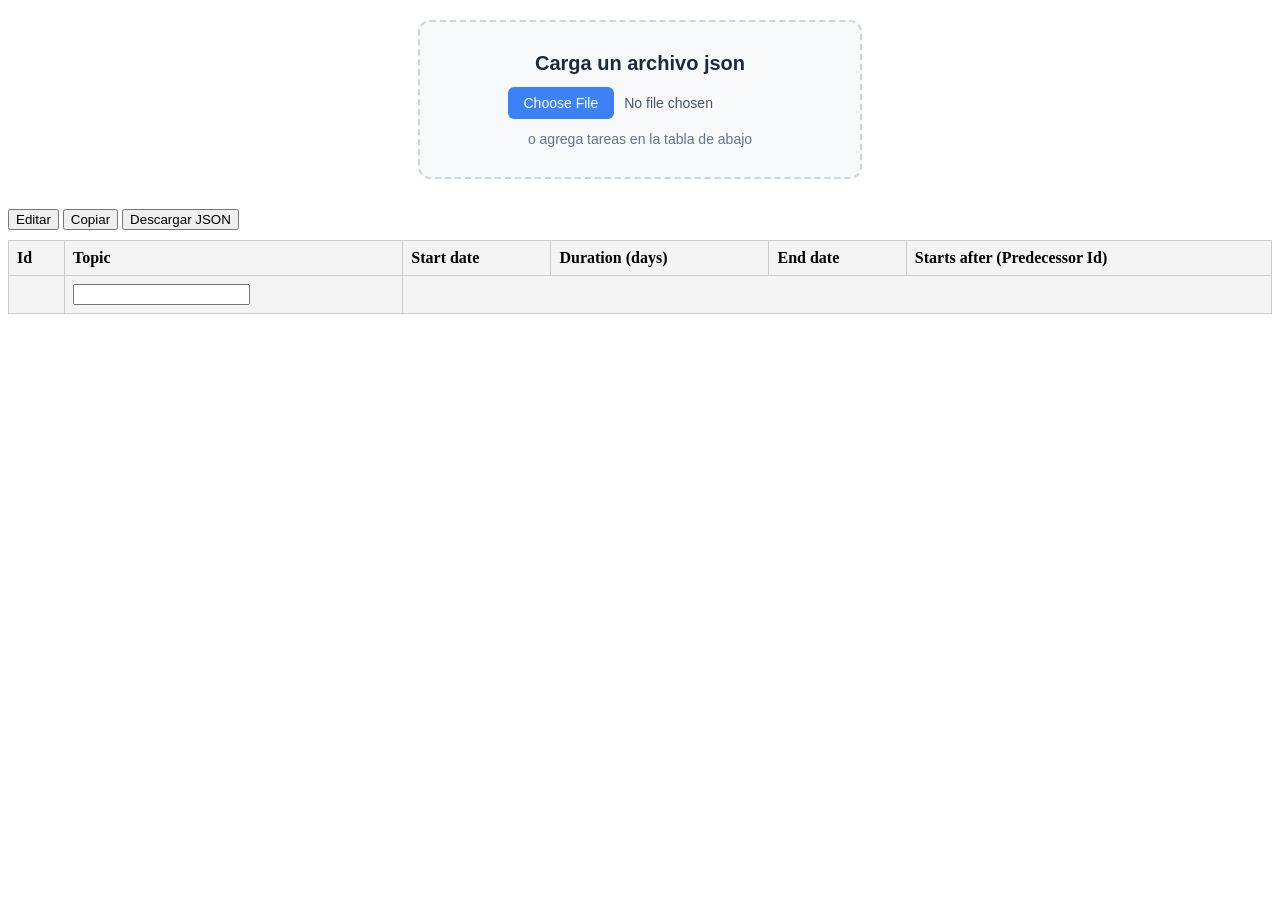
==== index.html @ 9da2d983 "json export import" ====
<!DOCTYPE html>
<html lang="en">

<head>
    <meta charset="UTF-8">
    <meta name="viewport" content="width=device-width, initial-scale=1.0">
    <title>Gantt</title>

    <link rel="stylesheet" href="style.css">
    <link rel="stylesheet" href="gantt.css">
    <link rel="stylesheet" href="file-dropzone.css">
</head>

<body>
    <div class="gantt-container">
        <!-- Columna estática para los nombres de las tareas (Izquierda) -->
        <div class="gantt-tasks" id="ganttTasks">
            
        </div>

        <!-- Área con scroll para la línea de tiempo gráfica (Derecha) -->
        <div class="gantt-timeline" id="ganttTimeline">
            <div class="gantt-timeline-header" id="timelineHeader"></div>
            <div class="gantt-timeline-body" id="timelineBody"></div>
        </div>
    </div>

    <div class="file-dropzone hidden">
        <h2>Carga un archivo json</h2>
        <input type="file" name="gantt-file" id="gantt-file" accept="json">
        <p>o agrega tareas en la tabla de abajo</p>
    </div>

    <div style="padding: 5px;"></div>

    <header>
        <button onclick="toggleEdit()">Editar</button>
        <button onclick="copyToClipboard()">Copiar</button>
        <button onclick="donwloadJson()">Descargar JSON</button>
    </header>
    <table>
        <thead>
            <tr>
                <th>Id</th>
                <th>Topic</th>
                <th>Start date</th>
                <th>Duration (days)</th>
                <th>End date</th>
                <th>Starts after (Predecessor Id)</th>
            </tr>
            <tr>
                <th></th>
                <th><input name="filter" type="search" oninput="onFilterChange(event)"></th>
                <th colspan="4"></th>
            </tr>
        </thead>
        <tbody></tbody>
    </table>

    <script>
        var localData = localStorage.getItem("gantt_data");

        var data = localData ? JSON.parse(localData) : [];

        var ganttContainer = document.querySelector("div.gantt-container");
        var fileDropzoneContainer = document.querySelector("div.file-dropzone");
        var tbody = document.querySelector("tbody");

        var currentFilter = "";

        function saveToLocalStorage() {
            localStorage.setItem("gantt_data", JSON.stringify(data.filter(d=>d.title.trim()!="")));
        }
    </script>

    <script src="script.js"></script>

    <script>
        function toggleFileInput(){
            var showDropZone = data.filter(d=>d.title.trim()!="").length == 0;
            ganttContainer.classList.toggle("hidden", showDropZone);
            fileDropzoneContainer.classList.toggle("hidden", !showDropZone);
        }
    </script>

    <script>
                function onFileInput(e) {
            const file = e.target.files[0];
            if (!file) return;

            const reader = new FileReader();
            reader.onload = function(event) {
                try {
                    // Parsea el contenido JSON del archivo
                    const parsedData = JSON.parse(event.target.result);
                    
                    if (Array.isArray(parsedData)) {
                        // Filtra filas vacías que puedan venir en el archivo
                        data = parsedData.filter(d => d.title && d.title.trim() !== "");
                        
                        // Si está en modo edición, asegura la fila borrador al final
                        if (isEditable()) {
                            ensureRowPlaceholder();
                        }

                        // Guarda en LocalStorage y refresca la interfaz completa
                        saveToLocalStorage();
                        renderTable();
                        renderGantt();
                        toggleFileInput();
                    } else {
                        alert("El formato del JSON debe ser un arreglo de tareas.");
                    }
                } catch (error) {
                    alert("Error al leer el archivo JSON. Asegúrate de que sea válido.");
                    console.error(error);
                }
            };
            reader.readAsText(file);
        }

        function donwloadJson() {
            // Filtra los datos para no incluir la última fila comodín/placeholder vacía
            const cleanData = data.filter(d => d.title && d.title.trim() !== "");
            
            // Convierte el arreglo a un string JSON formateado
            const jsonString = JSON.stringify(cleanData, null, 2);
            
            // Crea un blob con el contenido y genera un enlace de descarga temporal
            const blob = new Blob([jsonString], { type: "application/json" });
            const url = URL.createObjectURL(blob);
            
            const link = document.createElement("a");
            link.href = url;
            link.download = "gantt_tasks.json"; // Nombre por defecto del archivo
            
            // Simula el click para disparar la descarga en el navegador
            document.body.appendChild(link);
            link.click();
            
            // Limpia el DOM remoto removiendo el enlace temporal
            document.body.removeChild(link);
            URL.revokeObjectURL(url);
        }

                // Escucha cuando el usuario selecciona un archivo en el input
        document.getElementById("gantt-file").addEventListener("change", onFileInput);
    </script>

    <script>
        function toggleEdit() {
            tbody.classList.toggle("editable");
            // Agrega fila vacía si se pasa a modo edición y no hay una fila borrador
            if (isEditable()) {
                ensureRowPlaceholder();
            } else {
                removeRowPlaceholder();
            }
            renderTable();
            renderGantt();
            toggleFileInput();
        }
        function isEditable() {
            return tbody.classList.contains("editable");
        }
    </script>

    <script>
        function copyToClipboard() {
            var headers = Array.from(document.querySelectorAll("thead tr:first-child th"))
                .map(th => th.innerText.trim());

            var rows = [headers.join("\t")];

            data.forEach(task => {
                if (!task.id && !task.title) return;

                var rowCells = [
                    task.id || "",
                    task.title || "",
                    task.start_date || "",
                    task.duration || "1",
                    task.end_date || "",
                    task.predecessor || ""
                ];

                rows.push(rowCells.join("\t"));
            });

            var clipboardText = rows.join("\n");

            navigator.clipboard.writeText(clipboardText)
                .then(() => alert("Datos copiados"))
                .catch(err => console.error("Error al copiar al portapapeles: ", err));
        }
    </script>

    <script>
        function formatDate(date) {
            if (!date || isNaN(date.getTime())) return "";
            return date.toISOString().split('T')[0];
        }

        function addBusinessDays(dateStr, days) {
            if (!dateStr) return "";
            // Forzamos la hora para evitar problemas de zona horaria
            var date = new Date(dateStr + "T00:00:00");
            var remainingDays = parseInt(days || 0, 10);

            // Mientras queden días por sumar...
            while (remainingDays > 0) {
                // Avanzamos un día natural
                date.setDate(date.getDate() + 1);

                var dayOfWeek = date.getDay();

                // 0 = Domingo, 6 = Sábado.
                // Si NO es fin de semana, descontamos 1 de la duración pendiente.
                if (dayOfWeek !== 0 && dayOfWeek !== 6) {
                    remainingDays--;
                }
            }
            return formatDate(date);
        }

        function generateId() {
            return Math.floor(Math.random() * 10000).toString();
        }

        function calculateTaskDates(task) {
            task.start_date = getStartDate(task);
            task.end_date = getEndDate(task);
        }

        function getStartDate(task) {
            if (task.predecessor) {
                var pred = data.find(t => t.id === task.predecessor);
                if (pred) {
                    return getEndDate(pred);
                }
            }
            return task.start_date || formatDate(new Date());
        }

        function getEndDate(task) {
            // LÓGICA ACTUALIZADA
            var start = task.start_date || getStartDate(task);
            var duration = parseInt(task.duration, 10);

            if (isNaN(duration) || duration < 1) duration = 1;

            // Usamos la nueva función en lugar de addDays
            return addBusinessDays(start, duration);
        }

        function updateSuccessorTasks(parentTask) {
            data.forEach(task => {
                if (task.predecessor === parentTask.id) {
                    calculateTaskDates(task);
                    updateSuccessorTasks(task);
                }
            });
        }

        function getRowPlaceholder(){
            return { id: generateId(), title: "", duration: "1" }
        }
        
        function ensureRowPlaceholder() {
            var lastTask = data[data.length - 1];
            if (!lastTask || lastTask.title.trim() !== "") {
                data.push({ id: generateId(), title: "", duration: "1" });
            }
        }

        function removeRowPlaceholder() {
            var lastTask = data[data.length - 1];
            if (!lastTask || lastTask.title == "") {
                data = data.filter(d=>d.title.trim()!="");
            }
        }

        function onFilterChange(e) {
            currentFilter = e.target.value.toLowerCase();
            renderTable();
        }

        function onInputBlur(e, index, field) {
            var value = e.target.value;
            var task = data[index];

            if (!task) return;

            if (task[field] === value) return;

            task[field] = value;

            if (field === "predecessor" || field === "start_date" || field === "duration") {
                calculateTaskDates(task);
                updateSuccessorTasks(task);
            }

            if (index === data.length - 1 && task.title !== "") {
                ensureRowPlaceholder();
            }

            renderTable();
            renderGantt();
            saveToLocalStorage();
            toggleFileInput();
        }

        function renderTable() {
            if (!tbody) return;
            tbody.innerHTML = "";

            if (!isEditable()){
                data = data.filter(d=>d.title.trim()!="");
            }

            data.forEach(task => calculateTaskDates(task));

            data.forEach((rowContent, index) => {
                if (currentFilter && !rowContent.title.toLowerCase().includes(currentFilter)) {
                    if (index !== data.length - 1 || rowContent.title !== "") return;
                }

                var row = document.createElement("tr");
                row.innerHTML = `
                <td>
                    <span>${rowContent.id || ''}</span>
                    <input type="text" value="${rowContent.id || ''}" onblur="onInputBlur(event, ${index}, 'id')">
                </td>
                <td>
                    <span>${rowContent.title || ''}</span>
                    <input type="text" value="${rowContent.title || ''}" onblur="onInputBlur(event, ${index}, 'title')">
                </td>
                <td>
                    <span>${rowContent.start_date || ''}</span>
                    <input type="date" value="${rowContent.start_date || ''}" onblur="onInputBlur(event, ${index}, 'start_date')" ${rowContent.predecessor ? 'disabled' : ''}>
                </td>
                <td>
                    <span>${rowContent.duration || '1'}</span>
                    <input type="number" min="1" value="${rowContent.duration || '1'}" onblur="onInputBlur(event, ${index}, 'duration')">
                </td>
                <td>
                    <span>${rowContent.end_date || ''}</span>
                    <input type="date" value="${rowContent.end_date || ''}" disabled>
                </td>
                <td>
                    <span>${rowContent.predecessor || ''}</span>
                    <input type="text" value="${rowContent.predecessor || ''}" onblur="onInputBlur(event, ${index}, 'predecessor')">
                </td>
                `;
                tbody.appendChild(row);
            });
        }

        // Renderizado inicial
        renderTable();
        renderGantt();
        toggleFileInput();
    </script>

</body>

</html>
---- style.css ----
table {
    border-collapse: collapse;
    width: 100%;
    margin-top: 10px;
}

th,
td {
    border: 1px solid #ccc;
    padding: 8px;
    text-align: left;
}

th {
    background-color: #f4f4f4;
}

/* Control de visualización mediante CSS */
td input {
    display: none;
    width: 100%;
    box-sizing: border-box;
    padding: 4px;
}

td span {
    display: inline-block;
    width: 100%;
    min-height: 1.2em;
}

/* Cuando tbody tiene la clase editable, muestra inputs y oculta spans */
tbody.editable td input {
    display: block;
}

tbody.editable td span {
    display: none;
}

.hidden {
    display: none !important;
}
---- gantt.css ----
:root {
    --bg-color: #f4f7f6;
    --text-color: #333;
    --border-color: #e0e0e0;
    
    /* Variable Maestra: Cambia este valor y todo el Gantt se adaptará solo */
    --row-height: 30px;
    --header-height: 50px;
    
    /* Paleta de colores */
    --color-default: #94a3b8;
    --color-migrar: #3b82f6;
    --color-qa: #eab308;
    --color-validacion: #10b981;
    --color-inicio: #8b5cf6;
}

.gantt-container {
    display: flex;
    background: #fff;
    border-radius: 8px;
    box-shadow: 0 4px 6px -1px rgba(0,0,0,0.1);
    overflow: hidden;
    max-width: 100%;
}

/* Panel de Tareas (Izquierda) */
.gantt-tasks {
    width: 320px;
    flex-shrink: 0;
    border-right: 2px solid var(--border-color);
    background: #fff;
    z-index: 2;
}

.gantt-tasks-header {
    height: var(--header-height);
    display: flex;
    align-items: center;
    padding: 0 15px;
    font-weight: bold;
    background: #f8fafc;
    border-bottom: 2px solid var(--border-color);
}

.task-row {
    height: var(--row-height);
    display: flex;
    align-items: center;
    padding: 0 15px;
    border-bottom: 1px solid var(--border-color);
    font-size: calc(var(--row-height) * 0.325); /* Escala dinámica de texto */
    white-space: nowrap;
    overflow: hidden;
    text-overflow: ellipsis;
    box-sizing: border-box;
}

/* Área del Calendario (Derecha) */
.gantt-timeline {
    flex-grow: 1;
    overflow-x: auto;
    position: relative;
    background: #fff;
}

.gantt-timeline-header {
    height: var(--header-height);
    position: relative;
    background: #f8fafc;
    border-bottom: 2px solid var(--border-color);
    box-sizing: border-box;
}

.date-cell {
    position: absolute;
    bottom: 5px;
    transform: translateX(-50%);
    font-size: 11px;
    font-weight: 600;
    color: #64748b;
    text-align: center;
    white-space: nowrap;
}

.gantt-timeline-body {
    position: relative;
}

/* Líneas de fondo de la cuadrícula */
.grid-line {
    position: absolute;
    top: 0;
    bottom: 0;
    border-left: 1px dashed #e2e8f0;
    z-index: 1;
    pointer-events: none;
}

.timeline-row {
    height: var(--row-height);
    position: relative;
    border-bottom: 1px solid var(--border-color);
    box-sizing: border-box;
    z-index: 2;
}

/* Estilo de las Barras del Gráfico (Proporcional a --row-height) */
.gantt-bar {
    position: absolute;
    /* Margen superior del 20% del alto de la fila */
    top: calc(var(--row-height) * 0.2); 
    /* Altura del 60% del alto de la fila */
    height: calc(var(--row-height) * 0.6); 
    border-radius: calc(var(--row-height) * 0.1); /* Bordes proporcionales */
    opacity: 0.85;
    transition: all 0.3s ease;
    cursor: pointer;
    display: flex;
    align-items: center;
    padding: 0 8px;
    box-sizing: border-box;
    box-shadow: 0 2px 4px rgba(0,0,0,0.05);
}

.gantt-bar:hover {
    opacity: 1;
    transform: scaleY(1.05);
    box-shadow: 0 4px 6px rgba(0,0,0,0.15);
}

.gantt-bar-text {
    font-size: calc(var(--row-height) * 0.275); /* Texto interno responsivo */
    color: #fff;
    font-weight: bold;
    overflow: hidden;
    text-overflow: ellipsis;
    white-space: nowrap;
}

/* Clases de Color según Categoría */
.bar-buscar { background-color: var(--color-inicio); }
.bar-migrar { background-color: var(--color-migrar); }
.bar-qa { background-color: var(--color-qa); }
.bar-qa .gantt-bar-text { color: #1e293b; } 
.bar-validacion { background-color: var(--color-validacion); }
.bar-default { background-color: var(--color-default); }

/* Tooltip Dinámico interactivo */
.gantt-bar::after {
    content: attr(data-tooltip);
    position: absolute;
    bottom: 130%;
    left: 50%;
    transform: translateX(-50%);
    background: #1e293b;
    color: #fff;
    padding: 6px 10px;
    border-radius: 4px;
    font-size: 11px;
    white-space: nowrap;
    opacity: 0;
    visibility: hidden;
    transition: opacity 0.2s;
    z-index: 10;
    box-shadow: 0 10px 15px -3px rgba(0,0,0,0.3);
}

.gantt-bar:hover::after {
    opacity: 1;
    visibility: visible;
}
---- file-dropzone.css ----
.file-dropzone {
  /* Layout and Spacing */
  max-width: 400px;
  margin: 20px auto;
  padding: 30px 20px;
  
  /* Styling */
  background-color: #f8f9fa;
  border: 2px dashed #cbd5e1;
  border-radius: 12px;
  
  /* Alignment */
  text-align: center;
  display: flex;
  flex-direction: column;
  align-items: center;
  gap: 12px;
  
  /* Animation */
  transition: all 0.3s ease;
}

/* Hover and Drag Effects */
.file-dropzone:hover {
  border-color: #3b82f6;
  background-color: #eff6ff;
  cursor: pointer;
}

/* Typography */
.file-dropzone h2 {
  font-family: sans-serif;
  font-size: 1.25rem;
  color: #1e293b;
  margin: 0;
}

.file-dropzone p {
  font-family: sans-serif;
  font-size: 0.875rem;
  color: #64748b;
  margin: 0;
}

/* File Input Customization */
.file-dropzone input[type="file"] {
  font-size: 0.875rem;
  color: #475569;
}

.file-dropzone input[type="file"]::file-selector-button {
  background-color: #3b82f6;
  color: white;
  border: none;
  padding: 8px 16px;
  border-radius: 6px;
  font-weight: 500;
  cursor: pointer;
  margin-right: 10px;
  transition: background 0.2s;
}

.file-dropzone input[type="file"]::file-selector-button:hover {
  background-color: #2563eb;
}
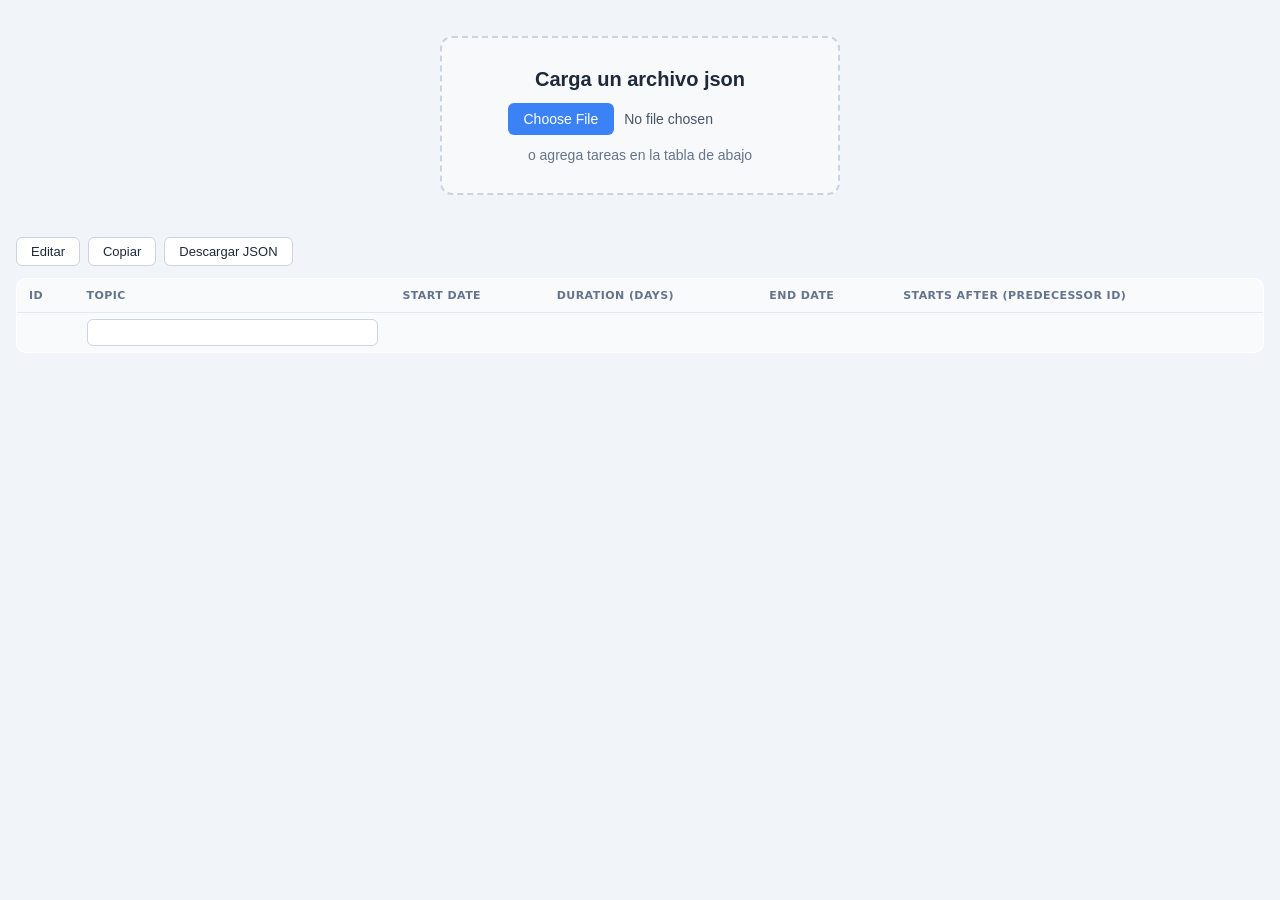
==== commit 759e7223: "move logic to separate js files" ====
--- a/index.html
+++ b/index.html
@@ -15,7 +15,7 @@
     <div class="gantt-container">
         <!-- Columna estática para los nombres de las tareas (Izquierda) -->
         <div class="gantt-tasks" id="ganttTasks">
-            
+
         </div>
 
         <!-- Área con scroll para la línea de tiempo gráfica (Derecha) -->
@@ -57,311 +57,7 @@
         <tbody></tbody>
     </table>
 
-    <script>
-        var localData = localStorage.getItem("gantt_data");
-
-        var data = localData ? JSON.parse(localData) : [];
-
-        var ganttContainer = document.querySelector("div.gantt-container");
-        var fileDropzoneContainer = document.querySelector("div.file-dropzone");
-        var tbody = document.querySelector("tbody");
-
-        var currentFilter = "";
-
-        function saveToLocalStorage() {
-            localStorage.setItem("gantt_data", JSON.stringify(data.filter(d=>d.title.trim()!="")));
-        }
-    </script>
-
-    <script src="script.js"></script>
-
-    <script>
-        function toggleFileInput(){
-            var showDropZone = data.filter(d=>d.title.trim()!="").length == 0;
-            ganttContainer.classList.toggle("hidden", showDropZone);
-            fileDropzoneContainer.classList.toggle("hidden", !showDropZone);
-        }
-    </script>
-
-    <script>
-                function onFileInput(e) {
-            const file = e.target.files[0];
-            if (!file) return;
-
-            const reader = new FileReader();
-            reader.onload = function(event) {
-                try {
-                    // Parsea el contenido JSON del archivo
-                    const parsedData = JSON.parse(event.target.result);
-                    
-                    if (Array.isArray(parsedData)) {
-                        // Filtra filas vacías que puedan venir en el archivo
-                        data = parsedData.filter(d => d.title && d.title.trim() !== "");
-                        
-                        // Si está en modo edición, asegura la fila borrador al final
-                        if (isEditable()) {
-                            ensureRowPlaceholder();
-                        }
-
-                        // Guarda en LocalStorage y refresca la interfaz completa
-                        saveToLocalStorage();
-                        renderTable();
-                        renderGantt();
-                        toggleFileInput();
-                    } else {
-                        alert("El formato del JSON debe ser un arreglo de tareas.");
-                    }
-                } catch (error) {
-                    alert("Error al leer el archivo JSON. Asegúrate de que sea válido.");
-                    console.error(error);
-                }
-            };
-            reader.readAsText(file);
-        }
-
-        function donwloadJson() {
-            // Filtra los datos para no incluir la última fila comodín/placeholder vacía
-            const cleanData = data.filter(d => d.title && d.title.trim() !== "");
-            
-            // Convierte el arreglo a un string JSON formateado
-            const jsonString = JSON.stringify(cleanData, null, 2);
-            
-            // Crea un blob con el contenido y genera un enlace de descarga temporal
-            const blob = new Blob([jsonString], { type: "application/json" });
-            const url = URL.createObjectURL(blob);
-            
-            const link = document.createElement("a");
-            link.href = url;
-            link.download = "gantt_tasks.json"; // Nombre por defecto del archivo
-            
-            // Simula el click para disparar la descarga en el navegador
-            document.body.appendChild(link);
-            link.click();
-            
-            // Limpia el DOM remoto removiendo el enlace temporal
-            document.body.removeChild(link);
-            URL.revokeObjectURL(url);
-        }
-
-                // Escucha cuando el usuario selecciona un archivo en el input
-        document.getElementById("gantt-file").addEventListener("change", onFileInput);
-    </script>
-
-    <script>
-        function toggleEdit() {
-            tbody.classList.toggle("editable");
-            // Agrega fila vacía si se pasa a modo edición y no hay una fila borrador
-            if (isEditable()) {
-                ensureRowPlaceholder();
-            } else {
-                removeRowPlaceholder();
-            }
-            renderTable();
-            renderGantt();
-            toggleFileInput();
-        }
-        function isEditable() {
-            return tbody.classList.contains("editable");
-        }
-    </script>
-
-    <script>
-        function copyToClipboard() {
-            var headers = Array.from(document.querySelectorAll("thead tr:first-child th"))
-                .map(th => th.innerText.trim());
-
-            var rows = [headers.join("\t")];
-
-            data.forEach(task => {
-                if (!task.id && !task.title) return;
-
-                var rowCells = [
-                    task.id || "",
-                    task.title || "",
-                    task.start_date || "",
-                    task.duration || "1",
-                    task.end_date || "",
-                    task.predecessor || ""
-                ];
-
-                rows.push(rowCells.join("\t"));
-            });
-
-            var clipboardText = rows.join("\n");
-
-            navigator.clipboard.writeText(clipboardText)
-                .then(() => alert("Datos copiados"))
-                .catch(err => console.error("Error al copiar al portapapeles: ", err));
-        }
-    </script>
-
-    <script>
-        function formatDate(date) {
-            if (!date || isNaN(date.getTime())) return "";
-            return date.toISOString().split('T')[0];
-        }
-
-        function addBusinessDays(dateStr, days) {
-            if (!dateStr) return "";
-            // Forzamos la hora para evitar problemas de zona horaria
-            var date = new Date(dateStr + "T00:00:00");
-            var remainingDays = parseInt(days || 0, 10);
-
-            // Mientras queden días por sumar...
-            while (remainingDays > 0) {
-                // Avanzamos un día natural
-                date.setDate(date.getDate() + 1);
-
-                var dayOfWeek = date.getDay();
-
-                // 0 = Domingo, 6 = Sábado.
-                // Si NO es fin de semana, descontamos 1 de la duración pendiente.
-                if (dayOfWeek !== 0 && dayOfWeek !== 6) {
-                    remainingDays--;
-                }
-            }
-            return formatDate(date);
-        }
-
-        function generateId() {
-            return Math.floor(Math.random() * 10000).toString();
-        }
-
-        function calculateTaskDates(task) {
-            task.start_date = getStartDate(task);
-            task.end_date = getEndDate(task);
-        }
-
-        function getStartDate(task) {
-            if (task.predecessor) {
-                var pred = data.find(t => t.id === task.predecessor);
-                if (pred) {
-                    return getEndDate(pred);
-                }
-            }
-            return task.start_date || formatDate(new Date());
-        }
-
-        function getEndDate(task) {
-            // LÓGICA ACTUALIZADA
-            var start = task.start_date || getStartDate(task);
-            var duration = parseInt(task.duration, 10);
-
-            if (isNaN(duration) || duration < 1) duration = 1;
-
-            // Usamos la nueva función en lugar de addDays
-            return addBusinessDays(start, duration);
-        }
-
-        function updateSuccessorTasks(parentTask) {
-            data.forEach(task => {
-                if (task.predecessor === parentTask.id) {
-                    calculateTaskDates(task);
-                    updateSuccessorTasks(task);
-                }
-            });
-        }
-
-        function getRowPlaceholder(){
-            return { id: generateId(), title: "", duration: "1" }
-        }
-        
-        function ensureRowPlaceholder() {
-            var lastTask = data[data.length - 1];
-            if (!lastTask || lastTask.title.trim() !== "") {
-                data.push({ id: generateId(), title: "", duration: "1" });
-            }
-        }
-
-        function removeRowPlaceholder() {
-            var lastTask = data[data.length - 1];
-            if (!lastTask || lastTask.title == "") {
-                data = data.filter(d=>d.title.trim()!="");
-            }
-        }
-
-        function onFilterChange(e) {
-            currentFilter = e.target.value.toLowerCase();
-            renderTable();
-        }
-
-        function onInputBlur(e, index, field) {
-            var value = e.target.value;
-            var task = data[index];
-
-            if (!task) return;
-
-            if (task[field] === value) return;
-
-            task[field] = value;
-
-            if (field === "predecessor" || field === "start_date" || field === "duration") {
-                calculateTaskDates(task);
-                updateSuccessorTasks(task);
-            }
-
-            if (index === data.length - 1 && task.title !== "") {
-                ensureRowPlaceholder();
-            }
-
-            renderTable();
-            renderGantt();
-            saveToLocalStorage();
-            toggleFileInput();
-        }
-
-        function renderTable() {
-            if (!tbody) return;
-            tbody.innerHTML = "";
-
-            if (!isEditable()){
-                data = data.filter(d=>d.title.trim()!="");
-            }
-
-            data.forEach(task => calculateTaskDates(task));
-
-            data.forEach((rowContent, index) => {
-                if (currentFilter && !rowContent.title.toLowerCase().includes(currentFilter)) {
-                    if (index !== data.length - 1 || rowContent.title !== "") return;
-                }
-
-                var row = document.createElement("tr");
-                row.innerHTML = `
-                <td>
-                    <span>${rowContent.id || ''}</span>
-                    <input type="text" value="${rowContent.id || ''}" onblur="onInputBlur(event, ${index}, 'id')">
-                </td>
-                <td>
-                    <span>${rowContent.title || ''}</span>
-                    <input type="text" value="${rowContent.title || ''}" onblur="onInputBlur(event, ${index}, 'title')">
-                </td>
-                <td>
-                    <span>${rowContent.start_date || ''}</span>
-                    <input type="date" value="${rowContent.start_date || ''}" onblur="onInputBlur(event, ${index}, 'start_date')" ${rowContent.predecessor ? 'disabled' : ''}>
-                </td>
-                <td>
-                    <span>${rowContent.duration || '1'}</span>
-                    <input type="number" min="1" value="${rowContent.duration || '1'}" onblur="onInputBlur(event, ${index}, 'duration')">
-                </td>
-                <td>
-                    <span>${rowContent.end_date || ''}</span>
-                    <input type="date" value="${rowContent.end_date || ''}" disabled>
-                </td>
-                <td>
-                    <span>${rowContent.predecessor || ''}</span>
-                    <input type="text" value="${rowContent.predecessor || ''}" onblur="onInputBlur(event, ${index}, 'predecessor')">
-                </td>
-                `;
-                tbody.appendChild(row);
-            });
-        }
-
-        // Renderizado inicial
-        renderTable();
-        renderGantt();
-        toggleFileInput();
-    </script>
-
+    <script type="module" src="js/main.js"></script>
 </body>
 
 </html>
--- a/style.css
+++ b/style.css
@@ -1,26 +1,126 @@
+*, *::before, *::after {
+    box-sizing: border-box;
+    margin: 0;
+    padding: 0;
+}
+
+body {
+    font-family: system-ui, -apple-system, sans-serif;
+    background-color: #f1f5f9;
+    color: #1e293b;
+    padding: 16px;
+}
+
+/* ── Toolbar (botones) ───────────────────────────────────────────── */
+
+header {
+    display: flex;
+    gap: 8px;
+    margin: 12px 0;
+}
+
+header button {
+    padding: 6px 14px;
+    font-size: 13px;
+    font-weight: 500;
+    border: 1px solid #cbd5e1;
+    border-radius: 6px;
+    background: #ffffff;
+    color: #1e293b;
+    cursor: pointer;
+    transition: background 0.15s;
+}
+
+header button:hover {
+    background: #f8fafc;
+}
+
+/* ── Tabla ───────────────────────────────────────────────────────── */
+
 table {
     border-collapse: collapse;
     width: 100%;
-    margin-top: 10px;
+    background: #ffffff;
+    border: 1px solid #e2e8f0;
+    border-radius: 10px;
+    overflow: hidden;
 }
 
-th,
-td {
-    border: 1px solid #ccc;
-    padding: 8px;
+thead th {
+    padding: 10px 12px;
     text-align: left;
+    font-size: 11px;
+    font-weight: 600;
+    color: #64748b;
+    background: #f8fafc;
+    border-bottom: 1px solid #e2e8f0;
+    text-transform: uppercase;
+    letter-spacing: 0.04em;
 }
 
-th {
-    background-color: #f4f4f4;
+/* Fila del buscador */
+thead tr:nth-child(2) th {
+    padding: 6px 12px;
+    background: #f8fafc;
+    border-bottom: 1px solid #e2e8f0;
 }
 
-/* Control de visualización mediante CSS */
+thead tr:nth-child(2) input[type="search"] {
+    width: 100%;
+    padding: 5px 8px;
+    font-size: 13px;
+    border: 1px solid #cbd5e1;
+    border-radius: 6px;
+    background: #ffffff;
+    color: #1e293b;
+    outline: none;
+}
+
+thead tr:nth-child(2) input[type="search"]:focus {
+    border-color: #94a3b8;
+}
+
+tbody tr {
+    border-bottom: 1px solid #f1f5f9;
+    transition: background 0.1s;
+}
+
+tbody tr:last-child {
+    border-bottom: none;
+}
+
+tbody tr:hover {
+    background: #f8fafc;
+}
+
+tbody td {
+    padding: 10px 12px;
+    font-size: 13px;
+    color: #1e293b;
+}
+
+/* Celdas calculadas (start_date con predecessor, end_date) — visualmente más suaves */
+tbody td input[type="date"]:disabled,
+tbody td span.computed {
+    color: #94a3b8;
+}
+
+/* ── Inputs dentro de la tabla ───────────────────────────────────── */
+
 td input {
     display: none;
     width: 100%;
-    box-sizing: border-box;
-    padding: 4px;
+    padding: 4px 6px;
+    font-size: 13px;
+    border: 1px solid #cbd5e1;
+    border-radius: 4px;
+    background: #ffffff;
+    color: #1e293b;
+    outline: none;
+}
+
+td input:focus {
+    border-color: #94a3b8;
 }
 
 td span {
@@ -29,7 +129,7 @@
     min-height: 1.2em;
 }
 
-/* Cuando tbody tiene la clase editable, muestra inputs y oculta spans */
+/* Modo edición */
 tbody.editable td input {
     display: block;
 }
@@ -38,6 +138,8 @@
     display: none;
 }
 
+/* ── Utilidades ──────────────────────────────────────────────────── */
+
 .hidden {
     display: none !important;
 }
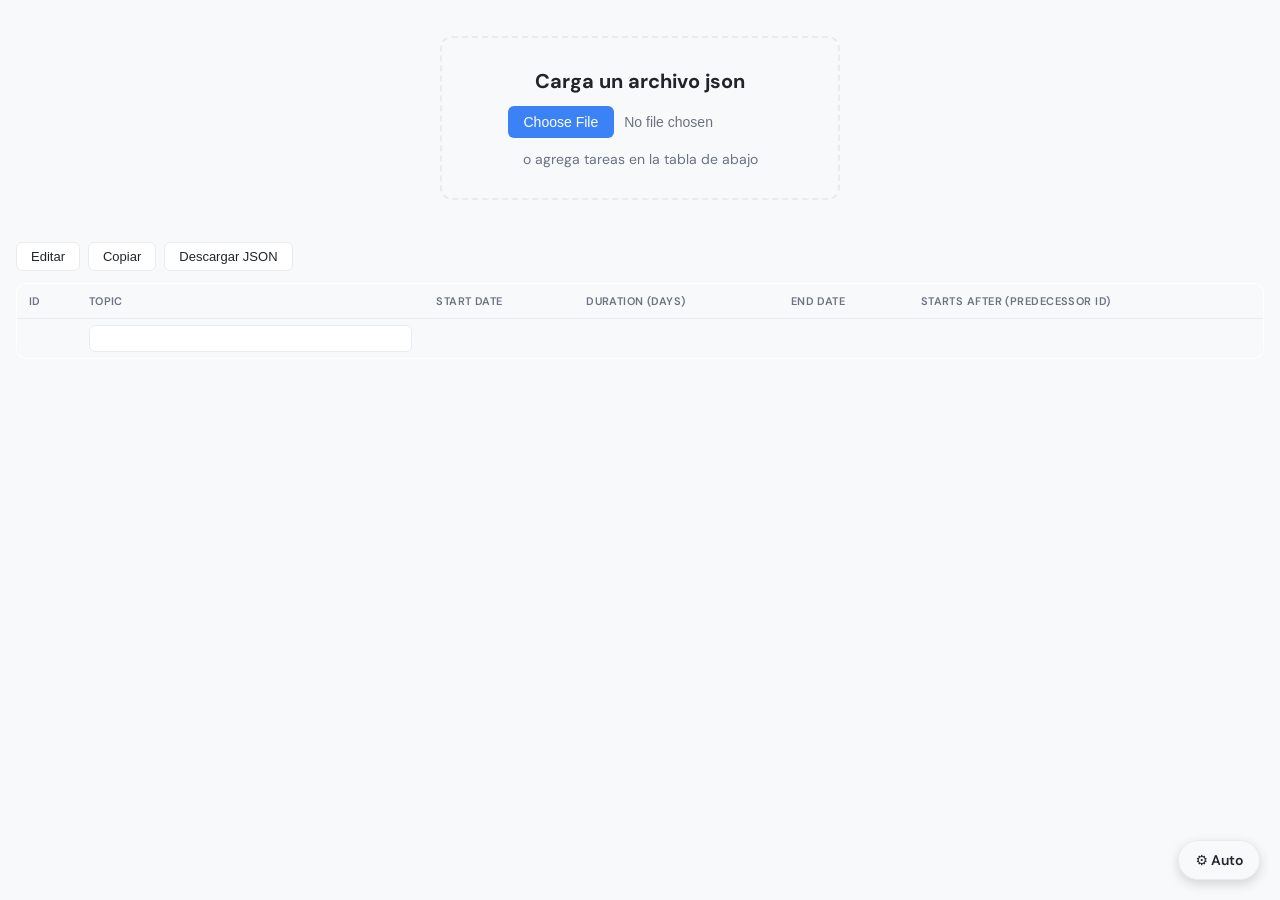
==== commit 2f839882: "dark mode styles added" ====
--- a/index.html
+++ b/index.html
@@ -6,6 +6,8 @@
     <meta name="viewport" content="width=device-width, initial-scale=1.0">
     <title>Gantt</title>
 
+    <link rel="stylesheet" href="theme.css">
+    <script src="theme.js"></script>
     <link rel="stylesheet" href="style.css">
     <link rel="stylesheet" href="gantt.css">
     <link rel="stylesheet" href="file-dropzone.css">
--- a/theme.css
+++ b/theme.css
@@ -0,0 +1,95 @@
+/* 0. TIPOGRAFÍA */
+@import url('https://fonts.googleapis.com/css2?family=DM+Sans:ital,opsz,wght@0,9..40,300;0,9..40,400;0,9..40,600;1,9..40,300&display=swap');
+
+body {
+  font-family: 'DM Sans', system-ui, sans-serif;
+}
+
+/* 1. PALETA DE COLORES (Variables base) */
+:root {
+  /* Tonos Claros */
+  --clr-white: #ffffff;
+  --clr-gray-100: #f8f9fa;
+  --clr-gray-200: #e9ecef;
+  --clr-gray-800: #212529;
+  --clr-gray-900: #121212;
+  
+  /* Tonos Oscuros */
+  --clr-dark-bg: #121212;
+  --clr-dark-surface: #1e1e1e;
+  --clr-dark-border: #2d2d2d;
+
+  /* Colores de Marca / Acento */
+  --clr-primary-light: #3b82f6;
+  --clr-primary-dark: #60a5fa;
+  --clr-accent: #10b981;
+}
+
+/* 2. CONFIGURACIÓN POR DEFECTO: MODO CLARO */
+:root {
+  --bg: var(--clr-white);
+  --bg-surface: var(--clr-gray-100);
+  --border: var(--clr-gray-200);
+  --text: var(--clr-gray-800);
+  --text-muted: #6b7280;
+  --primary: var(--clr-primary-light);
+  --accent: var(--clr-accent);
+  color-scheme: light;
+}
+
+/* 3. DETECCIÓN AUTOMÁTICA DEL NAVEGADOR (Modo Oscuro) */
+@media (prefers-color-scheme: dark) {
+  :root:not(.light-mode) {
+    --bg: var(--clr-dark-bg);
+    --bg-surface: var(--clr-dark-surface);
+    --border: var(--clr-dark-border);
+    --text: var(--clr-gray-100);
+    --text-muted: #9ca3af;
+    --primary: var(--clr-primary-dark);
+    color-scheme: dark;
+  }
+}
+
+/* 4. ANULACIÓN MANUAL (Por si el usuario elige con JavaScript) */
+:root.light-mode {
+  --bg: var(--clr-white);
+  --bg-surface: var(--clr-gray-100);
+  --border: var(--clr-gray-200);
+  --text: var(--clr-gray-800);
+  --text-muted: #6b7280;
+  --primary: var(--clr-primary-light);
+  color-scheme: light;
+}
+
+:root.dark-mode {
+  --bg: var(--clr-dark-bg);
+  --bg-surface: var(--clr-dark-surface);
+  --border: var(--clr-dark-border);
+  --text: var(--clr-gray-100);
+  --text-muted: #9ca3af;
+  --primary: var(--clr-primary-dark);
+  color-scheme: dark;
+}
+
+/* 5. BOTÓN FLOTANTE DE TEMA */
+#theme-toggle {
+  position: fixed;
+  bottom: 20px;
+  right: 20px;
+  z-index: 9999;
+  padding: 10px 16px;
+  border-radius: 50px;
+  border: 1px solid var(--border);
+  background-color: var(--bg-surface);
+  color: var(--text);
+  cursor: pointer;
+  font-family: 'DM Sans', system-ui, sans-serif;
+  font-size: 14px;
+  font-weight: 600;
+  box-shadow: 0 4px 12px rgba(0, 0, 0, 0.15);
+  transition: transform 0.2s, background-color 0.3s, color 0.3s;
+}
+
+#theme-toggle:hover {
+  transform: scale(1.05);
+}
--- a/style.css
+++ b/style.css
@@ -5,9 +5,9 @@
 }
 
 body {
-    font-family: system-ui, -apple-system, sans-serif;
-    background-color: #f1f5f9;
-    color: #1e293b;
+    font-family: 'DM Sans', system-ui, sans-serif;
+    background-color: var(--bg-surface);
+    color: var(--text);
     padding: 16px;
 }
 
@@ -23,16 +23,16 @@
     padding: 6px 14px;
     font-size: 13px;
     font-weight: 500;
-    border: 1px solid #cbd5e1;
+    border: 1px solid var(--border);
     border-radius: 6px;
-    background: #ffffff;
-    color: #1e293b;
+    background: var(--bg);
+    color: var(--text);
     cursor: pointer;
     transition: background 0.15s;
 }
 
 header button:hover {
-    background: #f8fafc;
+    background: var(--bg-surface);
 }
 
 /* ── Tabla ───────────────────────────────────────────────────────── */
@@ -40,8 +40,8 @@
 table {
     border-collapse: collapse;
     width: 100%;
-    background: #ffffff;
-    border: 1px solid #e2e8f0;
+    background: var(--bg);
+    border: 1px solid var(--border);
     border-radius: 10px;
     overflow: hidden;
 }
@@ -51,9 +51,9 @@
     text-align: left;
     font-size: 11px;
     font-weight: 600;
-    color: #64748b;
-    background: #f8fafc;
-    border-bottom: 1px solid #e2e8f0;
+    color: var(--text-muted);
+    background: var(--bg-surface);
+    border-bottom: 1px solid var(--border);
     text-transform: uppercase;
     letter-spacing: 0.04em;
 }
@@ -61,27 +61,27 @@
 /* Fila del buscador */
 thead tr:nth-child(2) th {
     padding: 6px 12px;
-    background: #f8fafc;
-    border-bottom: 1px solid #e2e8f0;
+    background: var(--bg-surface);
+    border-bottom: 1px solid var(--border);
 }
 
 thead tr:nth-child(2) input[type="search"] {
     width: 100%;
     padding: 5px 8px;
     font-size: 13px;
-    border: 1px solid #cbd5e1;
+    border: 1px solid var(--border);
     border-radius: 6px;
-    background: #ffffff;
-    color: #1e293b;
+    background: var(--bg);
+    color: var(--text);
     outline: none;
 }
 
 thead tr:nth-child(2) input[type="search"]:focus {
-    border-color: #94a3b8;
+    border-color: var(--text-muted);
 }
 
 tbody tr {
-    border-bottom: 1px solid #f1f5f9;
+    border-bottom: 1px solid var(--bg-surface);
     transition: background 0.1s;
 }
 
@@ -90,19 +90,19 @@
 }
 
 tbody tr:hover {
-    background: #f8fafc;
+    background: var(--bg-surface);
 }
 
 tbody td {
     padding: 10px 12px;
     font-size: 13px;
-    color: #1e293b;
+    color: var(--text);
 }
 
-/* Celdas calculadas (start_date con predecessor, end_date) — visualmente más suaves */
+/* Celdas calculadas — visualmente más suaves */
 tbody td input[type="date"]:disabled,
 tbody td span.computed {
-    color: #94a3b8;
+    color: var(--text-muted);
 }
 
 /* ── Inputs dentro de la tabla ───────────────────────────────────── */
@@ -112,15 +112,15 @@
     width: 100%;
     padding: 4px 6px;
     font-size: 13px;
-    border: 1px solid #cbd5e1;
+    border: 1px solid var(--border);
     border-radius: 4px;
-    background: #ffffff;
-    color: #1e293b;
+    background: var(--bg);
+    color: var(--text);
     outline: none;
 }
 
 td input:focus {
-    border-color: #94a3b8;
+    border-color: var(--text-muted);
 }
 
 td span {
--- a/gantt.css
+++ b/gantt.css
@@ -1,25 +1,21 @@
 :root {
-    --bg-color: #f4f7f6;
-    --text-color: #333;
-    --border-color: #e0e0e0;
-    
     /* Variable Maestra: Cambia este valor y todo el Gantt se adaptará solo */
     --row-height: 30px;
     --header-height: 50px;
-    
-    /* Paleta de colores */
+
+    /* Paleta de colores de categorías */
     --color-default: #94a3b8;
-    --color-migrar: #3b82f6;
+    --color-migrar: var(--primary);
     --color-qa: #eab308;
-    --color-validacion: #10b981;
+    --color-validacion: var(--accent);
     --color-inicio: #8b5cf6;
 }
 
 .gantt-container {
     display: flex;
-    background: #fff;
+    background: var(--bg);
     border-radius: 8px;
-    box-shadow: 0 4px 6px -1px rgba(0,0,0,0.1);
+    box-shadow: 0 4px 6px -1px rgba(0, 0, 0, 0.1);
     overflow: hidden;
     max-width: 100%;
 }
@@ -28,8 +24,8 @@
 .gantt-tasks {
     width: 320px;
     flex-shrink: 0;
-    border-right: 2px solid var(--border-color);
-    background: #fff;
+    border-right: 2px solid var(--border);
+    background: var(--bg);
     z-index: 2;
 }
 
@@ -39,8 +35,9 @@
     align-items: center;
     padding: 0 15px;
     font-weight: bold;
-    background: #f8fafc;
-    border-bottom: 2px solid var(--border-color);
+    color: var(--text);
+    background: var(--bg-surface);
+    border-bottom: 2px solid var(--border);
 }
 
 .task-row {
@@ -48,8 +45,9 @@
     display: flex;
     align-items: center;
     padding: 0 15px;
-    border-bottom: 1px solid var(--border-color);
-    font-size: calc(var(--row-height) * 0.325); /* Escala dinámica de texto */
+    border-bottom: 1px solid var(--border);
+    font-size: calc(var(--row-height) * 0.325);
+    color: var(--text);
     white-space: nowrap;
     overflow: hidden;
     text-overflow: ellipsis;
@@ -61,14 +59,14 @@
     flex-grow: 1;
     overflow-x: auto;
     position: relative;
-    background: #fff;
+    background: var(--bg);
 }
 
 .gantt-timeline-header {
     height: var(--header-height);
     position: relative;
-    background: #f8fafc;
-    border-bottom: 2px solid var(--border-color);
+    background: var(--bg-surface);
+    border-bottom: 2px solid var(--border);
     box-sizing: border-box;
 }
 
@@ -78,7 +76,7 @@
     transform: translateX(-50%);
     font-size: 11px;
     font-weight: 600;
-    color: #64748b;
+    color: var(--text-muted);
     text-align: center;
     white-space: nowrap;
 }
@@ -92,7 +90,7 @@
     position: absolute;
     top: 0;
     bottom: 0;
-    border-left: 1px dashed #e2e8f0;
+    border-left: 1px dashed var(--border);
     z-index: 1;
     pointer-events: none;
 }
@@ -100,7 +98,7 @@
 .timeline-row {
     height: var(--row-height);
     position: relative;
-    border-bottom: 1px solid var(--border-color);
+    border-bottom: 1px solid var(--border);
     box-sizing: border-box;
     z-index: 2;
 }
@@ -108,11 +106,9 @@
 /* Estilo de las Barras del Gráfico (Proporcional a --row-height) */
 .gantt-bar {
     position: absolute;
-    /* Margen superior del 20% del alto de la fila */
-    top: calc(var(--row-height) * 0.2); 
-    /* Altura del 60% del alto de la fila */
-    height: calc(var(--row-height) * 0.6); 
-    border-radius: calc(var(--row-height) * 0.1); /* Bordes proporcionales */
+    top: calc(var(--row-height) * 0.2);
+    height: calc(var(--row-height) * 0.6);
+    border-radius: calc(var(--row-height) * 0.1);
     opacity: 0.85;
     transition: all 0.3s ease;
     cursor: pointer;
@@ -120,18 +116,18 @@
     align-items: center;
     padding: 0 8px;
     box-sizing: border-box;
-    box-shadow: 0 2px 4px rgba(0,0,0,0.05);
+    box-shadow: 0 2px 4px rgba(0, 0, 0, 0.05);
 }
 
 .gantt-bar:hover {
     opacity: 1;
     transform: scaleY(1.05);
-    box-shadow: 0 4px 6px rgba(0,0,0,0.15);
+    box-shadow: 0 4px 6px rgba(0, 0, 0, 0.15);
 }
 
 .gantt-bar-text {
-    font-size: calc(var(--row-height) * 0.275); /* Texto interno responsivo */
-    color: #fff;
+    font-size: calc(var(--row-height) * 0.275);
+    color: var(--clr-white);
     font-weight: bold;
     overflow: hidden;
     text-overflow: ellipsis;
@@ -139,12 +135,12 @@
 }
 
 /* Clases de Color según Categoría */
-.bar-buscar { background-color: var(--color-inicio); }
-.bar-migrar { background-color: var(--color-migrar); }
-.bar-qa { background-color: var(--color-qa); }
-.bar-qa .gantt-bar-text { color: #1e293b; } 
+.bar-buscar    { background-color: var(--color-inicio); }
+.bar-migrar    { background-color: var(--color-migrar); }
+.bar-qa        { background-color: var(--color-qa); }
+.bar-qa .gantt-bar-text { color: var(--clr-gray-800); }
 .bar-validacion { background-color: var(--color-validacion); }
-.bar-default { background-color: var(--color-default); }
+.bar-default   { background-color: var(--color-default); }
 
 /* Tooltip Dinámico interactivo */
 .gantt-bar::after {
@@ -153,8 +149,8 @@
     bottom: 130%;
     left: 50%;
     transform: translateX(-50%);
-    background: #1e293b;
-    color: #fff;
+    background: var(--text);
+    color: var(--bg);
     padding: 6px 10px;
     border-radius: 4px;
     font-size: 11px;
@@ -163,10 +159,10 @@
     visibility: hidden;
     transition: opacity 0.2s;
     z-index: 10;
-    box-shadow: 0 10px 15px -3px rgba(0,0,0,0.3);
+    box-shadow: 0 10px 15px -3px rgba(0, 0, 0, 0.3);
 }
 
 .gantt-bar:hover::after {
     opacity: 1;
     visibility: visible;
-}
+}
--- a/file-dropzone.css
+++ b/file-dropzone.css
@@ -3,54 +3,54 @@
   max-width: 400px;
   margin: 20px auto;
   padding: 30px 20px;
-  
+
   /* Styling */
-  background-color: #f8f9fa;
-  border: 2px dashed #cbd5e1;
+  background-color: var(--bg-surface);
+  border: 2px dashed var(--border);
   border-radius: 12px;
-  
+
   /* Alignment */
   text-align: center;
   display: flex;
   flex-direction: column;
   align-items: center;
   gap: 12px;
-  
+
   /* Animation */
   transition: all 0.3s ease;
 }
 
 /* Hover and Drag Effects */
 .file-dropzone:hover {
-  border-color: #3b82f6;
-  background-color: #eff6ff;
+  border-color: var(--primary);
+  background-color: var(--bg);
   cursor: pointer;
 }
 
 /* Typography */
 .file-dropzone h2 {
-  font-family: sans-serif;
+  font-family: 'DM Sans', sans-serif;
   font-size: 1.25rem;
-  color: #1e293b;
+  color: var(--text);
   margin: 0;
 }
 
 .file-dropzone p {
-  font-family: sans-serif;
+  font-family: 'DM Sans', sans-serif;
   font-size: 0.875rem;
-  color: #64748b;
+  color: var(--text-muted);
   margin: 0;
 }
 
 /* File Input Customization */
 .file-dropzone input[type="file"] {
   font-size: 0.875rem;
-  color: #475569;
+  color: var(--text-muted);
 }
 
 .file-dropzone input[type="file"]::file-selector-button {
-  background-color: #3b82f6;
-  color: white;
+  background-color: var(--primary);
+  color: var(--clr-white);
   border: none;
   padding: 8px 16px;
   border-radius: 6px;
@@ -61,5 +61,6 @@
 }
 
 .file-dropzone input[type="file"]::file-selector-button:hover {
-  background-color: #2563eb;
-}
+  background-color: var(--clr-primary-light);
+  filter: brightness(0.9);
+}
